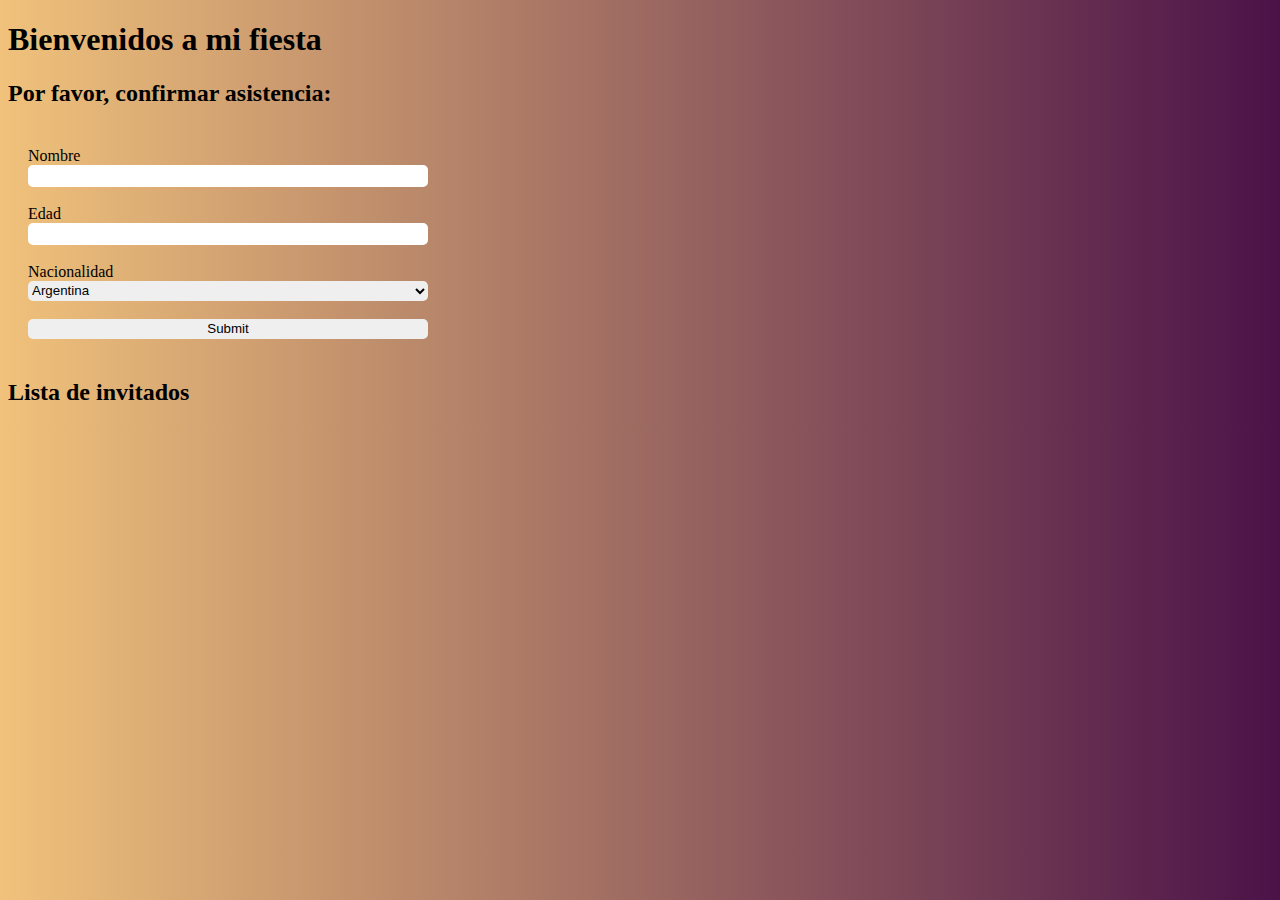
==== formulario.html @ 95a4c0d8 "Agregando archivos por revisar" ====
<!DOCTYPE html>
<html lang="en">

<head>
  <meta charset="UTF-8">
  <meta http-equiv="X-UA-Compatible" content="IE=edge">
  <meta name="viewport" content="width=device-width, initial-scale=1.0">
  <link rel="stylesheet" type="text/css" media="screen" href="./styles.css">
  <title>Formulario</title>
</head>
<body>
  <h1>Bienvenidos a mi fiesta</h1>
  <h2>Por favor, confirmar asistencia:</h2>

  <form class="formulario">
    Nombre <input type="text" name="name" id="name">
    <br />
    Edad <input type="number" name="age" id="age">
    <br />

    Nacionalidad
    <select name="nationality" id="nationality">
      <option value="ar">Argentina</option>
      <option value="mx">Mexicana</option>
      <option value="per">Peruana</option>
      <option value="vnzl">Venezolana</option>
    </select>
    <br />
    <input type="submit">
  </form>

  <div>
    <h2>Lista de invitados</h2>

  </div>

  <script src="../formulario.js"></script>
</body>

</html>
---- styles.css ----
body {
  background: #f0c27b; /* fallback for old browsers */
  background: -webkit-linear-gradient(to right, #f0c27b, #4b1248); /* Chrome 10-25, Safari 5.1-6 */
  background: linear-gradient(to right, #f0c27b, #4b1248); /* W3C, IE 10+/ Edge, Firefox 16+, Chrome 26+, Opera 12+, Safari 7+ */
}

.formulario {
  padding: 20px;
  display: flex;
  flex-direction: column;
  width: 400px;
}

.formulario input, select {
  border: none;
  height: 20px;
  border-radius: 5px;
}

.error {
  background-color: red;
}

.elemento-lista {
  color: #4b1248;
  font-family: Verdana;
  margin: 10px 0;
  border: 5px solid #4b1248;
  border-radius: 5px;
  padding: 0 5px;
  width: 400px;
  margin: 20px
}

.elemento-lista input {
  border: none;
  background: none;
  color: #4b1248;
  font-family: Verdana;
  margin: 10px 0;
  font-size: 16px;
}
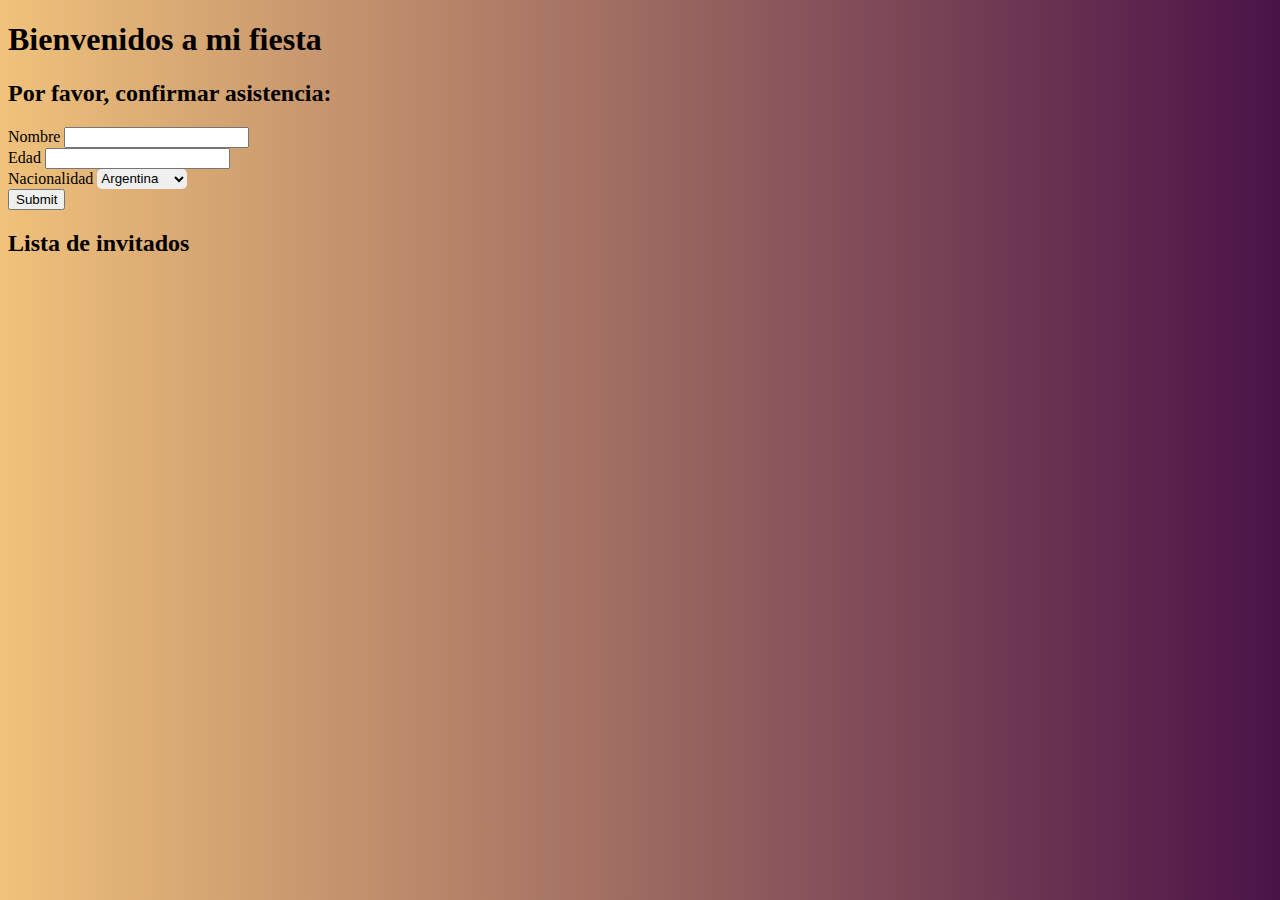
==== commit b1fc46b6: "fix: correción de código js y de html" ====
--- a/formulario.html
+++ b/formulario.html
@@ -12,14 +12,14 @@
   <h1>Bienvenidos a mi fiesta</h1>
   <h2>Por favor, confirmar asistencia:</h2>
 
-  <form class="formulario">
+  <form id="formulario"> <!-- de clase a id  --> 
     Nombre <input type="text" name="name" id="name">
     <br />
     Edad <input type="number" name="age" id="age">
     <br />
 
     Nacionalidad
-    <select name="nationality" id="nationality">
+    <select name="nationality" id="nationality" id="nationality">
       <option value="ar">Argentina</option>
       <option value="mx">Mexicana</option>
       <option value="per">Peruana</option>
@@ -29,12 +29,14 @@
     <input type="submit">
   </form>
 
-  <div>
+  <div id="lista-de-invitados">
     <h2>Lista de invitados</h2>
+
+
 
   </div>
 
-  <script src="../formulario.js"></script>
+  <script src="./formulario.js"></script>
 </body>
 
 </html>